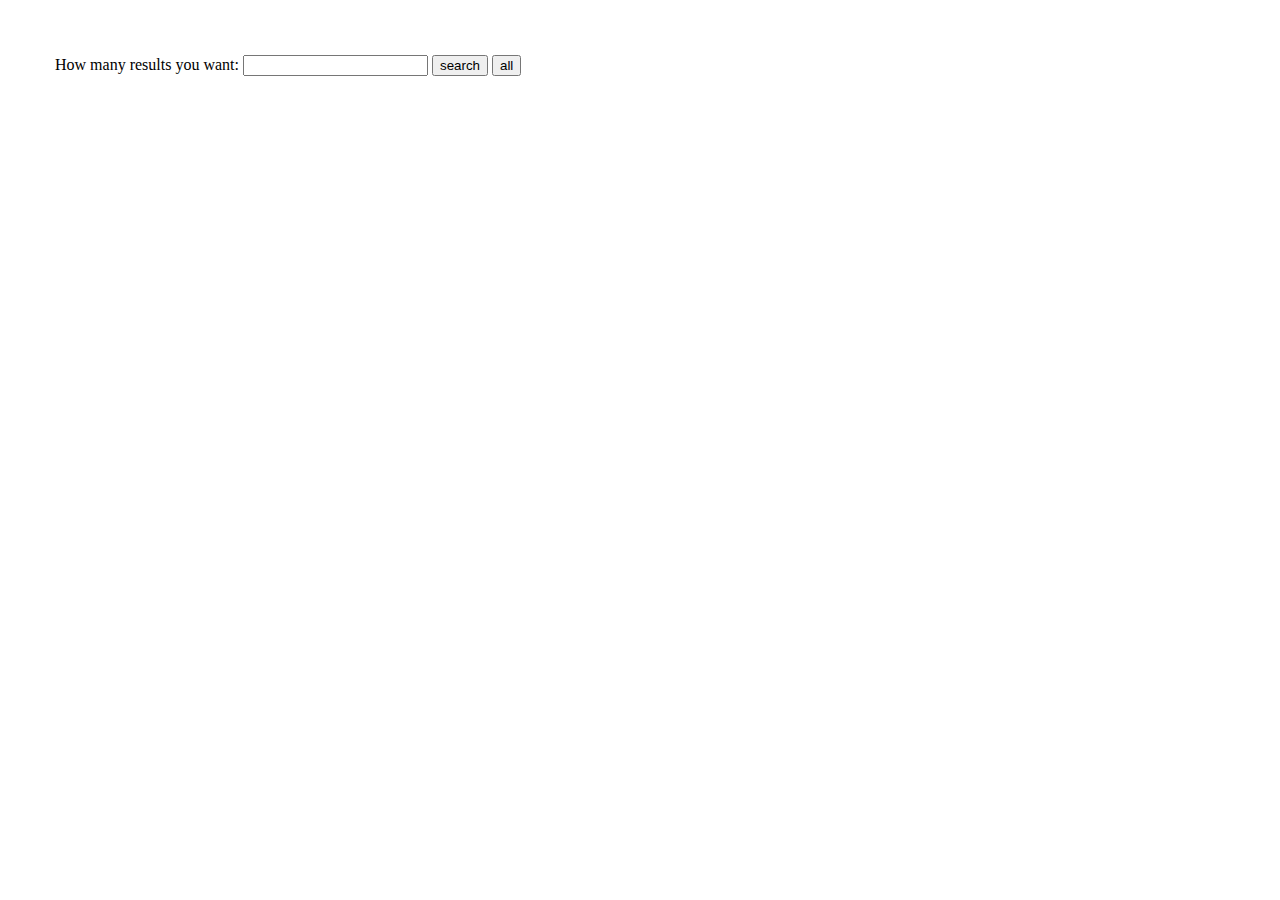
==== new project/index.html @ 920c28c9 "created my paginator and data table" ====
<!DOCTYPE html>
<html lang="en">
<head>
    <meta charset="UTF-8">
    <meta http-equiv="X-UA-Compatible" content="IE=edge">
    <meta name="viewport" content="width=device-width, initial-scale=1.0">
    <style>
        body {
  margin: 0 ;
  padding: 55px;
}


table {
  text-align: left;
  position: relative;
  border-collapse: collapse; 
  top: 40px;
  left: 30px;
  
}
th, td {
  padding-left: 57px;
  padding-right: 120px;
}
tr.red th {
  background: red;
  color: white;
}
tr.green th {
  background: green;
  color: white;
}
tr.purple th {
  background: purple;
  color: white;
}
th {
  background: white;
  position: sticky;
  top: 0; /* Don't forget this, required for the stickiness */
  box-shadow: 0 2px 2px -1px rgba(0, 0, 0, 0.4);
}
    </style>
    <!-- <link rel="stylesheet" href="style.css"> -->
    


    <!-- <link rel="stylesheet" type="text/css" href="https://cdn.datatables.net/1.12.1/css/jquery.dataTables.css"> -->
  


    <title>Document</title>
</head>
<body>

    <div id="selector">
        <label for="">How many results you want:</label>
        <input type="number" id="results">
        <button onclick="range()">search</button>
        <button id="all_show">all</button>

    </div>

    <table id="student_table">

    </table>
    <!-- <table id="table_id">
        <thead>
        <tr>
            <th>Student_id</th>
            <th>Age</th>
            <th>Grade</th>
            <th>Employed</th>
            <th>marks</th>
        </tr>
    </thead>

    </table> -->
      <!-- <table>
        <thead>
          <tr class="red">
            <th>Student_id</th>
            <th>Age</th>
            <th>Grade</th>
            <th>Employed</th>
            <th>marks</th>
          </tr>
        </thead>
        <tbody id="tbody">
          <tr>
            <td>Lorem.</td>
            <td>Ullam.</td>
            <td>Vel.</td>
            <td>At.</td>
            <td>Quis.</td>
          </tr>



        </tbody>
      </table> -->

    <script src="https://cdnjs.cloudflare.com/ajax/libs/jquery/3.6.0/jquery.min.js" integrity="sha512-894YE6QWD5I59HgZOGReFYm4dnWc1Qt5NtvYSaNcOP+u1T9qYdvdihz0PPSiiqn/+/3e7Jo4EaG7TubfWGUrMQ==" crossorigin="anonymous" referrerpolicy="no-referrer"></script>

    <!-- <script type="text/javascript" charset="utf8" src="https://cdn.datatables.net/1.12.1/js/jquery.dataTables.js"></script> -->
    <!-- <script type="text/javascript" src="data.json"></script>  -->
    <script type="text/javascript" src="home.js"></script> 
</body>
</body>
</html>
---- new project/style.css ----
/* body {
  margin: 0;
  padding: 2rem;
}

table {
  text-align: left;
  position: relative;
  border-collapse: collapse; 
}
th, td {
  padding: 0.25rem;
}
tr.red th {
  background: red;
  color: white;
}
tr.green th {
  background: green;
  color: white;
}
tr.purple th {
  background: purple;
  color: white;
}
th {
  background: white;
  position: sticky;
  top: 0; /* Don't forget this, required for the stickiness */
  /* box-shadow: 0 2px 2px -1px rgba(0, 0, 0, 0.4); */
/* } */
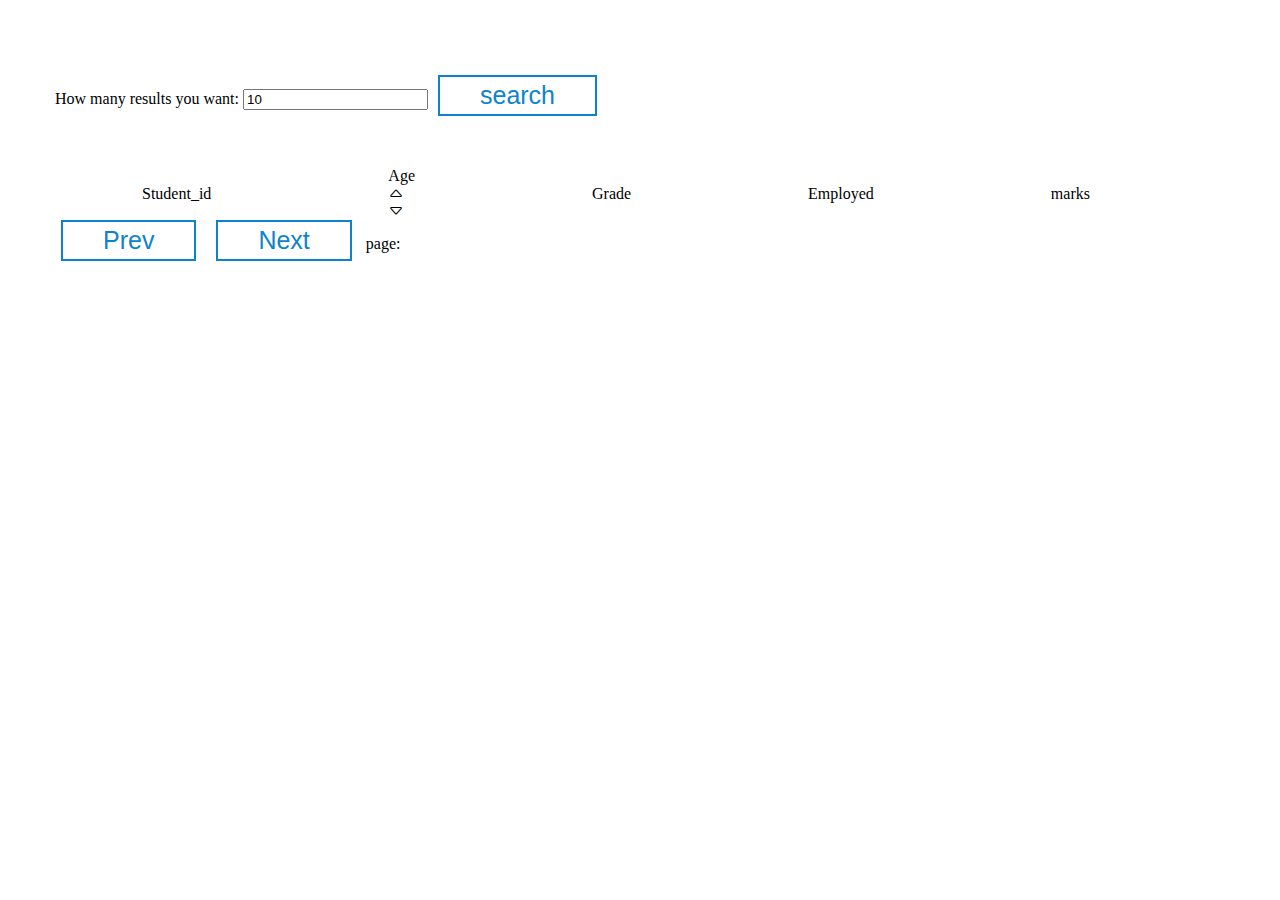
==== commit 68df5a2c: "added sorting" ====
--- a/new project/index.html
+++ b/new project/index.html
@@ -1,111 +1,168 @@
 <!DOCTYPE html>
 <html lang="en">
+
 <head>
-    <meta charset="UTF-8">
-    <meta http-equiv="X-UA-Compatible" content="IE=edge">
-    <meta name="viewport" content="width=device-width, initial-scale=1.0">
-    <style>
-        body {
-  margin: 0 ;
-  padding: 55px;
-}
+  <meta charset="UTF-8">
+  <meta http-equiv="X-UA-Compatible" content="IE=edge">
+  <meta name="viewport" content="width=device-width, initial-scale=1.0">
+  <link rel="stylesheet" href="https://cdn.jsdelivr.net/npm/bootstrap-icons@1.8.3/font/bootstrap-icons.css">
+  <style>
+    @import url("https://cdn.jsdelivr.net/npm/bootstrap-icons@1.8.3/font/bootstrap-icons.css");
+
+    body {
+      margin: 0;
+      padding: 55px;
+    }
+
+    .green {
+      color: green;
+    }
+
+    table {
+      text-align: left;
+      position: relative;
+      border-collapse: collapse;
+      top: 40px;
+      left: 30px;
+
+    }
+
+    th,
+    td {
+      padding-left: 57px;
+      padding-right: 120px;
+    }
+
+    tr.red th {
+      background: red;
+      color: white;
+    }
+
+    tr.green th {
+      background: green;
+      color: white;
+    }
+
+    tr.purple th {
+      background: purple;
+      color: white;
+    }
+
+    th {
+      background: white;
+      position: sticky;
+      top: 0;
+      /* Don't forget this, required for the stickiness */
+      box-shadow: 0 2px 2px -1px rgba(0, 0, 0, 0.4);
+    }
+
+    button {
+
+      outline: 0;
+      margin: 20px 10px 10px 6px;
+      border-width: 2.7px;
+      font-size: 25px;
+      border-style: solid;
+      font-family: 'PT Sans Narrow', sans-serif;
+      padding: 4px 40px;
+      background-color: white;
+      border-color: #0e83cd;
+      color: #0e83cd;
+      transition: all .3s ease-in;
 
 
-table {
-  text-align: left;
-  position: relative;
-  border-collapse: collapse; 
-  top: 40px;
-  left: 30px;
-  
-}
-th, td {
-  padding-left: 57px;
-  padding-right: 120px;
-}
-tr.red th {
-  background: red;
-  color: white;
-}
-tr.green th {
-  background: green;
-  color: white;
-}
-tr.purple th {
-  background: purple;
-  color: white;
-}
-th {
-  background: white;
-  position: sticky;
-  top: 0; /* Don't forget this, required for the stickiness */
-  box-shadow: 0 2px 2px -1px rgba(0, 0, 0, 0.4);
-}
-    </style>
-    <!-- <link rel="stylesheet" href="style.css"> -->
-    
+    }
 
+    button:hover {
+      color: white;
+      background-color: #0e83cd;
+      transition: all .3s ease-in;
+    }
 
-    <!-- <link rel="stylesheet" type="text/css" href="https://cdn.datatables.net/1.12.1/css/jquery.dataTables.css"> -->
-  
+    .slideInDown {
+      -webkit-animation-name: slideInDown;
+      animation-name: slideInDown;
+    }
 
+    .fixed-top {
+      background: #fff;
+      box-shadow: 0 7px 12px rgba(0, 0, 0, .02);
+      border-bottom: 1px solid hsla(0, 0%, 92.5%, .6);
+      position: fixed !important;
+    }
 
-    <title>Document</title>
-</head>
-<body>
-
-    <div id="selector">
-        <label for="">How many results you want:</label>
-        <input type="number" id="results">
-        <button onclick="range()">search</button>
-        <button id="all_show">all</button>
-
-    </div>
-
-    <table id="student_table">
-
-    </table>
-    <!-- <table id="table_id">
-        <thead>
-        <tr>
-            <th>Student_id</th>
-            <th>Age</th>
-            <th>Grade</th>
-            <th>Employed</th>
-            <th>marks</th>
-        </tr>
-    </thead>
-
-    </table> -->
-      <!-- <table>
-        <thead>
-          <tr class="red">
-            <th>Student_id</th>
-            <th>Age</th>
-            <th>Grade</th>
-            <th>Employed</th>
-            <th>marks</th>
-          </tr>
-        </thead>
-        <tbody id="tbody">
-          <tr>
-            <td>Lorem.</td>
-            <td>Ullam.</td>
-            <td>Vel.</td>
-            <td>At.</td>
-            <td>Quis.</td>
-          </tr>
+    .animated {
+      -webkit-animation-duration: 1s;
+      animation-duration: 1s;
+      -webkit-animation-fill-mode: both;
+      animation-fill-mode: both;
+    }
+  </style>
+  <!-- <link rel="stylesheet" href="style.css"> -->
 
 
 
-        </tbody>
-      </table> -->
+  <!-- <link rel="stylesheet" type="text/css" href="https://cdn.datatables.net/1.12.1/css/jquery.dataTables.css"> -->
 
-    <script src="https://cdnjs.cloudflare.com/ajax/libs/jquery/3.6.0/jquery.min.js" integrity="sha512-894YE6QWD5I59HgZOGReFYm4dnWc1Qt5NtvYSaNcOP+u1T9qYdvdihz0PPSiiqn/+/3e7Jo4EaG7TubfWGUrMQ==" crossorigin="anonymous" referrerpolicy="no-referrer"></script>
 
-    <!-- <script type="text/javascript" charset="utf8" src="https://cdn.datatables.net/1.12.1/js/jquery.dataTables.js"></script> -->
-    <!-- <script type="text/javascript" src="data.json"></script>  -->
-    <script type="text/javascript" src="home.js"></script> 
+
+  <title>Document</title>
+</head>
+
+<body>
+
+  <div id="listingTable">
+    <label for="">How many results you want:</label>
+    <input type="number" value="10" id="results">
+    <!-- <button id="search_obj">search</button> -->
+    <button id="search_obj">search</button>
+
+
+  </div>
+  <div id="err"></div>
+
+  <table id="student_table">
+    <thead>
+      <tr id="age_tr" class="red">
+        <td>Student_id</td>
+        <td id="age_td">
+          Age <div><i id="assending" class="bi bi-caret-up"></i></div>
+          <div><i id="deceending" class="bi bi-caret-down"></i></div>
+        </td>
+        <td>Grade</td>
+        <td>Employed</td>
+        <td>marks</td>
+      </tr>
+    </thead>
+    <tbody id="tbody">
+
+    </tbody>
+  </table>
+  <br>
+  <div id="operation">
+    <button href="#" id="btn_prev">Prev</button>
+    <button href="#" id="btn_next">Next</button>
+
+    page: <span id="page"></span>
+  </div>
+
+
+
+
+  <script src="https://cdnjs.cloudflare.com/ajax/libs/jquery/3.6.0/jquery.min.js"
+    integrity="sha512-894YE6QWD5I59HgZOGReFYm4dnWc1Qt5NtvYSaNcOP+u1T9qYdvdihz0PPSiiqn/+/3e7Jo4EaG7TubfWGUrMQ=="
+    crossorigin="anonymous" referrerpolicy="no-referrer"></script>
+
+  <!-- <script type="text/javascript" charset="utf8" src="https://cdn.datatables.net/1.12.1/js/jquery.dataTables.js"></script> -->
+  <!-- <script type="text/javascript" src="data.json"></script>  -->
+  <script type="text/javascript" src="home.js"></script>
+  <script>
+    function fill() {
+      $('#assending').removeClass('bi-triangle');
+      $('#assending').addClass('bi-triangle-fill');
+    }
+  </script>
 </body>
 </body>
+
 </html>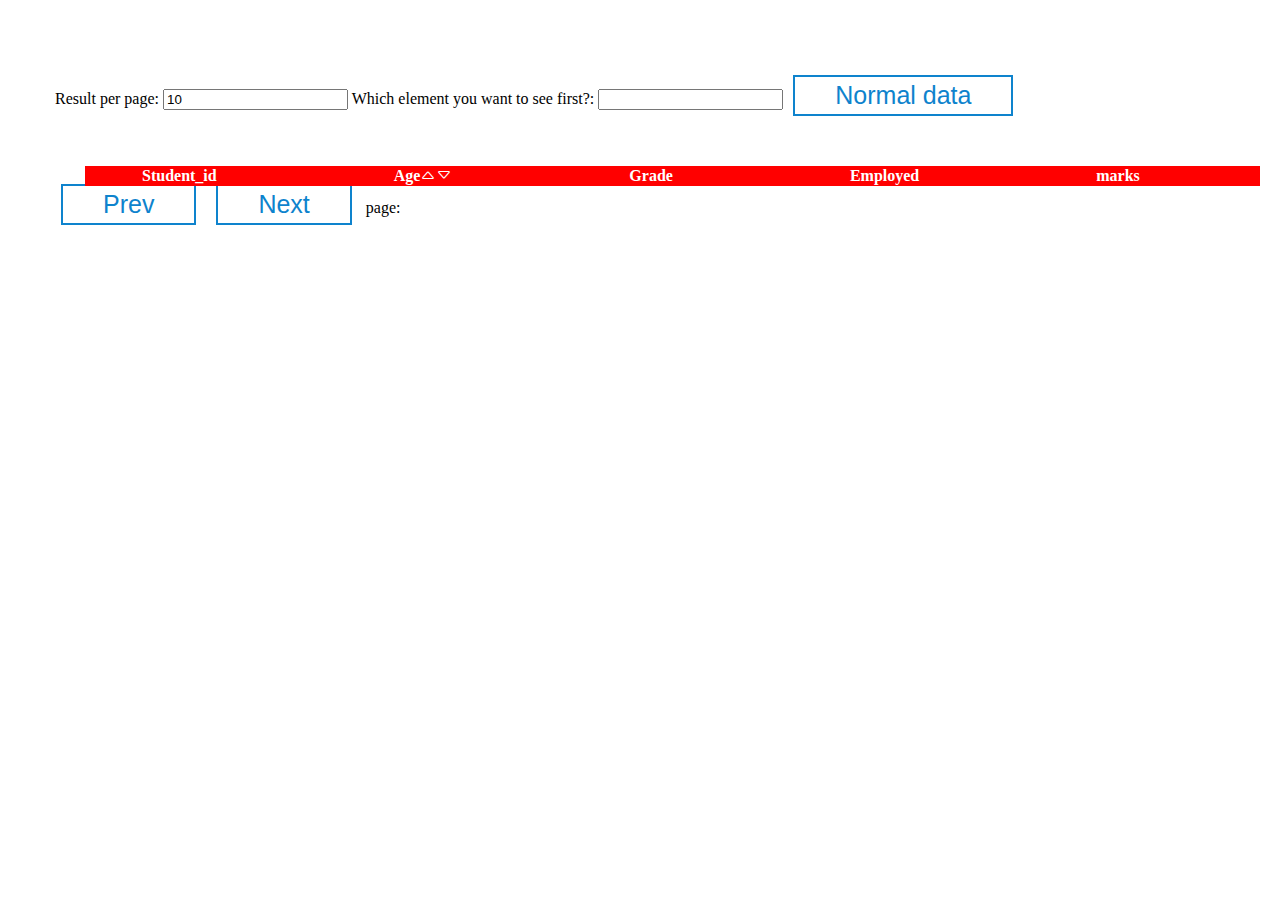
==== commit f813c91f: "aded effect in assending and decending button" ====
--- a/new project/index.html
+++ b/new project/index.html
@@ -112,10 +112,14 @@
 <body>
 
   <div id="listingTable">
-    <label for="">How many results you want:</label>
+    <label for="">Result per page:</label>
     <input type="number" value="10" id="results">
-    <!-- <button id="search_obj">search</button> -->
-    <button id="search_obj">search</button>
+    <label for="">Which element you want to see first?:</label>
+
+    <input type="number" id="element">
+
+    
+    <button id="search_obj">Normal data</button>
 
 
   </div>
@@ -124,14 +128,19 @@
   <table id="student_table">
     <thead>
       <tr id="age_tr" class="red">
-        <td>Student_id</td>
-        <td id="age_td">
+        <th>Student_id</th>
+        <th id="age_td" >
+         <div style="display:flex;" >
           Age <div><i id="assending" class="bi bi-caret-up"></i></div>
           <div><i id="deceending" class="bi bi-caret-down"></i></div>
-        </td>
-        <td>Grade</td>
-        <td>Employed</td>
-        <td>marks</td>
+         </div>
+            
+         
+         
+        </th>
+        <th>Grade</th>
+        <th>Employed</th>
+        <th>marks</th>
       </tr>
     </thead>
     <tbody id="tbody">
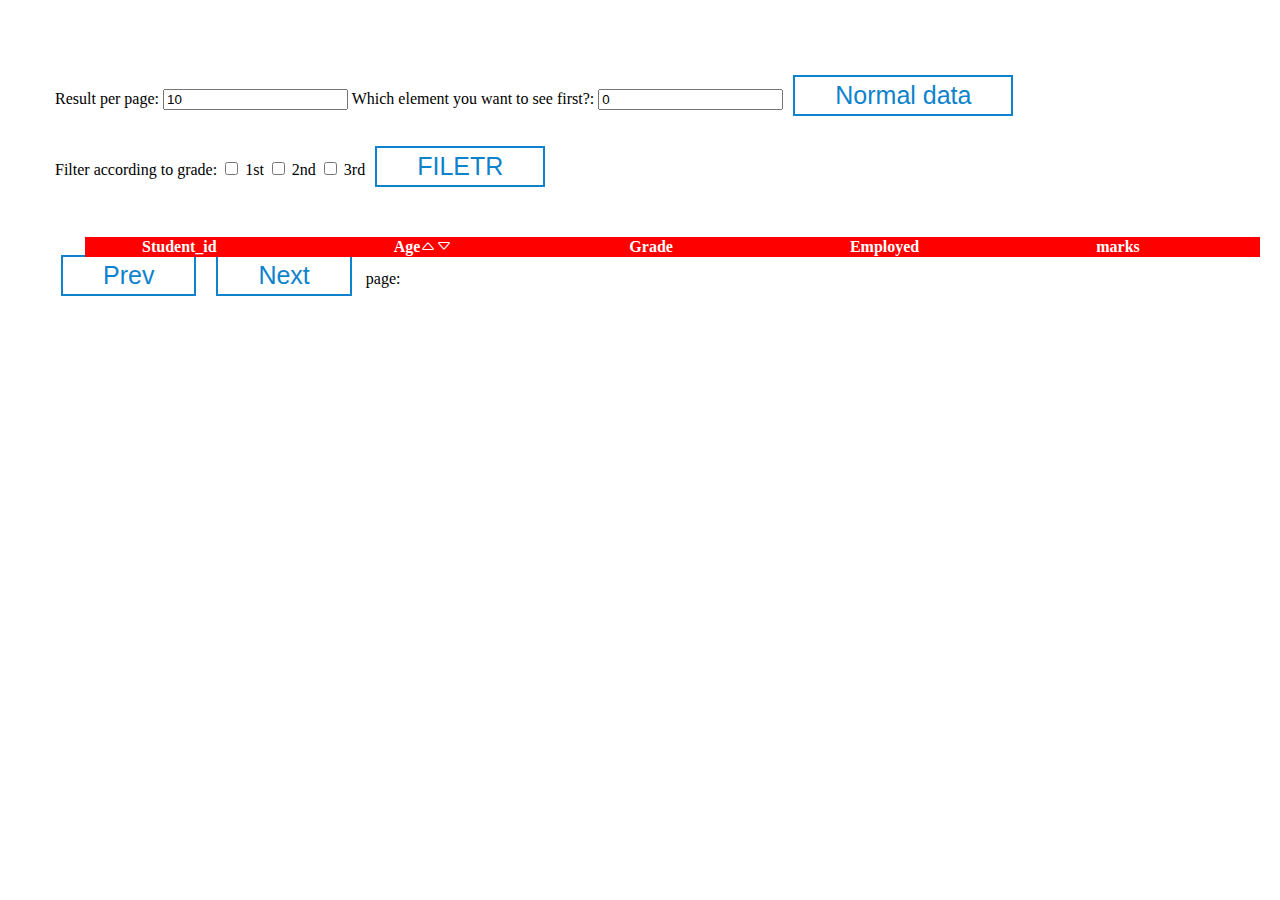
==== commit e7bcc0e3: "added step form" ====
--- a/new project/index.html
+++ b/new project/index.html
@@ -109,21 +109,40 @@
   <title>Document</title>
 </head>
 
-<body>
+<body>  
 
   <div id="listingTable">
     <label for="">Result per page:</label>
     <input type="number" value="10" id="results">
     <label for="">Which element you want to see first?:</label>
 
-    <input type="number" id="element">
+    <input type="number" value="0" id="element">
 
     
     <button id="search_obj">Normal data</button>
 
 
   </div>
-  <div id="err"></div>
+  
+  <div class="filter">   
+    <label for="">Filter according to grade:</label> 
+    <span>
+    <input name="employee" type="checkbox" class="checkbox" value="1"/>
+    <label for="employee">1st</label>
+    </span> 
+
+    <span>
+    <input name="employee" type="checkbox" class="checkbox" value="2"/>
+    <label for="employee">2nd</label>
+    </span>    
+
+    <span>
+    <input name="employee" type="checkbox" class="checkbox" value="3"/>
+    <label for="employee">3rd</label>
+    </span>
+<button id="filter_for_grade">FILETR</button>
+</div>
+  
 
   <table id="student_table">
     <thead>
@@ -166,10 +185,7 @@
   <!-- <script type="text/javascript" src="data.json"></script>  -->
   <script type="text/javascript" src="home.js"></script>
   <script>
-    function fill() {
-      $('#assending').removeClass('bi-triangle');
-      $('#assending').addClass('bi-triangle-fill');
-    }
+   
   </script>
 </body>
 </body>
--- a/new project/style.css
+++ b/new project/style.css
@@ -1,31 +1,79 @@
-/* body {
-  margin: 0;
-  padding: 2rem;
+* {
+  box-sizing: border-box;
 }
 
-table {
-  text-align: left;
-  position: relative;
-  border-collapse: collapse; 
+body {
+  background-color: #f1f1f1;
 }
-th, td {
-  padding: 0.25rem;
+
+#regForm {
+  background-color: #ffffff;
+  margin: 100px auto;
+  font-family: Raleway;
+  padding: 40px;
+  width: 70%;
+  min-width: 300px;
 }
-tr.red th {
-  background: red;
-  color: white;
+
+h1 {
+  text-align: center;  
 }
-tr.green th {
-  background: green;
-  color: white;
+
+input {
+  padding: 10px;
+  width: 100%;
+  font-size: 17px;
+  font-family: Raleway;
+  border: 1px solid #aaaaaa;
 }
-tr.purple th {
-  background: purple;
-  color: white;
+
+/* Mark input boxes that gets an error on validation: */
+input.invalid {
+  background-color: #ffdddd;
 }
-th {
-  background: white;
-  position: sticky;
-  top: 0; /* Don't forget this, required for the stickiness */
-  /* box-shadow: 0 2px 2px -1px rgba(0, 0, 0, 0.4); */
-/* } */ +
+/* Hide all steps by default: */
+
+
+button {
+  background-color: #0049e6;
+  color: #ffffff;
+  border: none;
+  padding: 10px 20px;
+  font-size: 17px;
+  font-family: Raleway;
+  cursor: pointer;
+}
+
+button:hover {
+  opacity: 0.7;
+}
+
+#prevBtn {
+  background-color: #bbbbbb;
+}
+
+
+.step-fill{
+  background-color: #0049e6 !important;
+}
+/* Make circles that indicate the steps of the form: */
+.step {
+  height: 15px;
+  width: 15px;
+  margin: 0 2px;
+  background-color: #bbbbbb;
+  border: none;  
+  border-radius: 50%;
+  display: inline-block;
+  opacity: 0.5;
+}
+
+.step.active {
+  opacity: 1;
+}
+
+/* Mark the steps that are finished and valid: */
+.step.finish {
+  background-color: #04AA6D;
+}